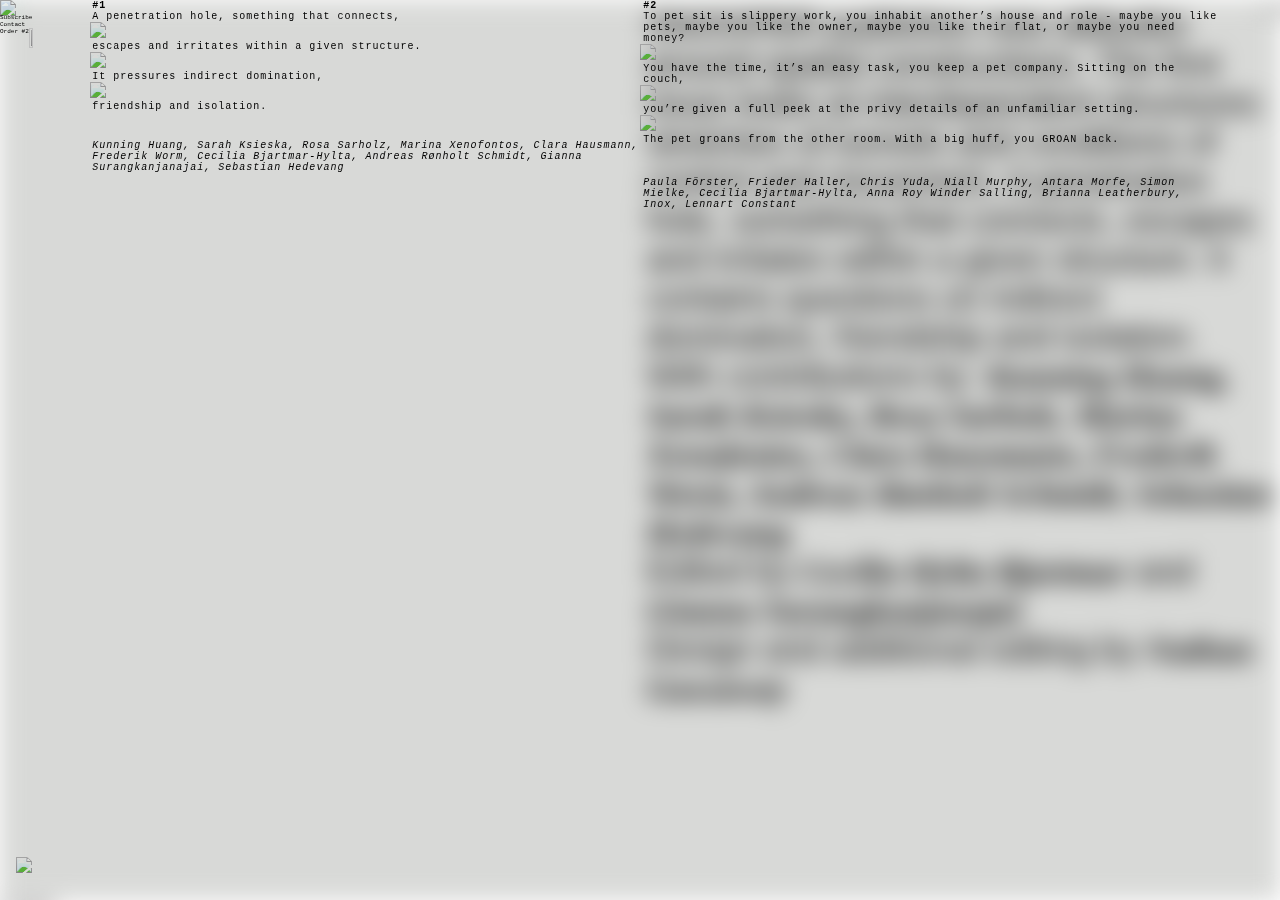
==== Snooper-2.0.html @ 83a634f1 "Add files via upload" ====
<!DOCTYPE html>
<html>
	<head>
		<meta charset="utf-8">
		<link rel="shortcut icon" href="https://snooper.s3.amazonaws.com/images/snooper-s-favicon.ico">
		<meta name="viewport" content="width=device-width, initial-scale=1.0">
		<meta name="keywords" content="art, artists, magazines, exhbition, graphic, design">
		<meta name="description" content=@"Snooper Magazine is for someone">
		<title>Spooner Magazine</title>
		<link rel="stylesheet" type="text/css" href="snooper-2.0.css">
		<link href="https://fonts.googleapis.com/css?family=Cormorant+Garamond:400,700|Cousine:400,700|Taviraj:400,900|Vollkorn&display=swap" rel="stylesheet">
		<script type="text/javascript" src="https://ajax.googleapis.com/ajax/libs/jquery/1/jquery.min.js"> </script>
	</head>
	<body>
		<main class="panel" id="panel-1">
			<div class="logo">
				<img class="logo-image" src="https://snooper.s3.amazonaws.com/snooper-white_dropshadow.png">
			</div>
			<div class="subscribe">
				<li>Subscribe</li>
				<!-- Begin Mailchimp Signup Form -->
				<div id="mc_embed_signup">
				<form action="https://gmail.us20.list-manage.com/subscribe/post?u=7b96cb5f4c4eae5b8b08f6ca1&amp;id=add6e9adb5" method="post" id="mc-embedded-subscribe-form" name="mc-embedded-subscribe-form" class="validate" target="_blank" novalidate>
				</form>
				</div>
				<!--End mc_embed_signup-->
			</div>
			<div class="contact">
				<li><a href="mailto:contact@snoooper.org">Contact</a></li>
			</div>
			<div class="purchase">
			<li>Order #2</li>
			<img class="spinner" src="https://s3.amazonaws.com/snooper/buynow.png">
			<form class="button-form" action="https://www.paypal.com/cgi-bin/webscr" method="post" target="_top">
				<input type="hidden" name="cmd" value="_s-xclick"> 
				<input type="hidden" name="hosted_button_id" value="CKEGJKR7KP826">
				<input class="button" name="submit">
			</form>
			</div>
			<div class="dk">
				<img class="dk-logo" src="https://snooper.s3.amazonaws.com/images/SKF_logo_red_RGB.png">
			</div>
		</main>
		<main class="panel" id="panel-2">
			<div>
				<li class="issue-title">#1</li>
				<li>A penetration hole, something that connects,</li>
				<div>
					<img src="https://snooper.s3.amazonaws.com/images/light-at-tunnel.jpg">
				</div>
				<li> escapes and irritates within a given structure. 
				</li>
				<div>
					<img src="https://snooper.s3.amazonaws.com/images/Nakagin+still+image+Clara+Hausmann.png">
				</div>
				<li>It pressures indirect domination,</li>
				<div>
					<img src="https://snooper.s3.amazonaws.com/images/chocolate-wagon-text.png">
				</div>
				<li>friendship and isolation.</li>
				<li class="contributors">Kunning Huang, Sarah Ksieska, Rosa Sarholz, Marina Xenofontos, Clara Hausmann, Frederik Worm, Cecilia Bjartmar-Hylta, Andreas Rønholt Schmidt, Gianna Surangkanjanajai, Sebastian Hedevang</li>
			</div>
		</main>
		<main class="panel" id="panel-3">
			<div>
				<li class="issue-title">#2</li>
				<li>To pet sit is slippery work, you inhabit another’s house and role - maybe you like pets, maybe you like the owner, maybe you like their flat, or maybe you need money?</li>
				<div>
					<img src="https://snooper.s3.amazonaws.com/images/Rosa1.png">
				</div>
				<li>You have the time, it’s an easy task, you keep a pet company. Sitting on the couch, </li>
				<div>
					<img src="https://snooper.s3.amazonaws.com/images/simon-room.jpg">
				</div>
				<li>you’re given a full peek at the privy details of an unfamiliar setting.</li>
				<div>
					<img src="https://snooper.s3.amazonaws.com/images/eggs.png">
				</div>
				<li>The pet groans from the other room. With a big huff, you GROAN back.</li>
				<li class="contributors">Paula Förster, Frieder Haller, Chris Yuda, Niall Murphy, Antara Morfe, Simon Mielke, Cecilia Bjartmar-Hylta, Anna Roy Winder Salling, Brianna Leatherbury, Inox, Lennart Constant</li>
			</div>
		</main>

		<!-- start old site  -->

		<section class="old-site">
		<main class="left-panel" id="image-container">
			<div class="image">
				<img class="gif-1" src="https://s3.amazonaws.com/snooper/Snooper-fuller.gif">
			</div>
		</main>
		<div class="right-panel" id="text-container">
			<div class="about">
				</div>
				<li>
					SNOOPER publishes new attitudes around spatial constructions. The first issue looks at interdependent structures: stretches of tunnels and conditions of control and movement. A penetration hole, something that connects, escapes and irritates within a given structure. It contains questions on indirect domination, friendship and isolation.
				</li>
				<li>
					With contributions by:
				<b>Kunning Huang, Sarah Ksieska, Rosa Sarholz, Marina Xenofontos, Clara Hausmann, Frederik Worm, Andreas Rønholt Schmidt, Sebastian Hedevang</b>
				</li>
				<li>
					Edited by <b>Cecilia Hylta Bjartmar</b> and <b>Gianna Surangkanjanajai</b>
				</li>
				<li>
					Design and additional editing by <b>Nathan Gassaway</b>
				</li>
			</div>
			<div class="purchase">
				<li>Order</li>
								<form class="button-form" action="https://www.paypal.com/cgi-bin/webscr" method="post" target="_top">
					<input type="hidden" name="cmd" value="_s-xclick"> 
					<input type="hidden" name="hosted_button_id" value="CKEGJKR7KP826">
					<input class="button" type="image" src="https://s3.amazonaws.com/snooper/buynow.png" border="0" name="submit">
				</form>
			</div>
			<div class="contact">
				<li><a href="mailto:contact@snoooper.org">Contact</a></li>
			</div>
		</div>
		</section>
		<script type="text/javascript" src="Snooper-2.0.js"></script>
</body>
</html>
---- snooper-2.0.css ----
body {
  width: 100%;
  height: 100%;
  display: flex;
  position: absolute;
  margin: 0;
}

div {
  margin-bottom: 0;
}

.panel {
  height: 100%;
  overflow: auto;
  list-style: none;
  font-family: "Cousine", monospace;
  font-size: 10px;
  letter-spacing: 1px;
  z-index: 10;
  mix-blend-mode: darken;
}

.panel::-webkit-scrollbar {
  display: none;
}

#panel-1 {
  width: 7%;
  font-size: 10%;
  font-weight: 100;
  letter-spacing: 0px;
}
#panel-1 .logo-image {
  width: 45px;
}

.subscribe {
  margin-top: -4%;
}

.purchase :hover {
  cursor: pointer;
  font-weight: 600;
}
.purchase .button {
  width: 15%;
  z-index: 10;
  display: none;
}

.purchase:hover .spinner {
  -webkit-animation: rotation 2s infinite linear;
}

.spinner {
  width: 6%;
  height: 100%;
}

@-webkit-keyframes rotation {
  from {
    -webkit-transform: rotate(0deg);
  }
  to {
    -webkit-transform: rotate(359deg);
  }
}
.dk-logo {
  width: 65%;
  display: block;
  margin-left: auto;
  margin-right: auto;
  margin-top: 900%;
  -webkit-animation: rotation 10s infinite linear;
}

.purchase, .subscribe, .contact a {
  /*font-style: italic;*/
  color: black;
  text-decoration: none;
}

.subscribe li:hover, .contact a:hover {
  font-weight: 600;
  cursor: pointer;
}

#panel-2 {
  width: 43%;
}
#panel-2 li {
  margin-left: 0.5%;
}

#panel-3 {
  width: 50%;
}
#panel-3 li {
  margin-left: 0.5%;
  width: 90%;
}

.issue-title {
  font-size: 10px;
  font-weight: 600;
}

.contributors {
  margin-top: 5%;
  color: black;
  font-style: italic;
}

@media screen and (max-width: 786px) {
  #panel-2 {
    margin-top: 8%;
  }

  #panel-3 {
    margin-top: 8%;
  }

  #panel-1 {
    position: fixed;
    display: flex;
    font-size: 14px;
    height: 5%;
    width: 100%;
    z-index: 15;
    background-color: #d8d9d7;
    text-align: center;
    mix-blend-mode: inherit;
  }
  #panel-1 .logo {
    margin: auto;
  }
  #panel-1 .logo .logo-image {
    width: 55px;
  }
  #panel-1 .subscribe {
    margin-top: auto;
    margin-bottom: auto;
    width: 27.6%;
  }
  #panel-1 .contact {
    margin-top: auto;
    margin-bottom: auto;
    width: 27.6%;
  }
  #panel-1 .purchase {
    margin-top: auto;
    margin-bottom: auto;
    width: 27.6%;
  }
  #panel-1 .purchase li {
    margin-left: auto;
  }
  #panel-1 .purchase .spinner {
    margin-right: auto;
    width: 4%;
  }
  #panel-1 .dk {
    width: 9%;
    margin-top: auto;
    margin-bottom: auto;
    margin-right: 0;
  }

  .dk-logo {
    width: 50%;
    margin-top: 0;
    margin-right: 0;
  }

  .issue-title {
    font-size: 14px;
  }

  #panel-2 {
    width: 50%;
    font-size: 14px;
  }

  #panel-3 {
    width: 50%;
    font-size: 14px;
  }

  img {
    width: 120%;
  }
}
@media screen and (max-width: 414px) {
  #panel-1 {
    font-size: 10px;
  }
  #panel-1 .logo .logo-image {
    width: 40px;
  }

  .dk-logo {
    width: 50%;
  }

  .issue-title {
    font-size: 12px;
  }

  #panel-2 {
    font-size: 12px;
    margin-top: 11%;
  }

  #panel-3 {
    font-size: 12px;
    margin-top: 11%;
  }
}
/*start old site */
.old-site {
  display: block;
  position: fixed;
  margin: 0;
  font-family: "Univers LT std", sans-serif;
  background-color: #d8d9d7;
  z-index: -5;
  height: 100%;
  filter: blur(12px);
}

.old-site img {
  display: flex;
}

.left-panel, .right-panel {
  position: relative;
  width: 50%;
  height: 100%;
  float: left;
}

.left-panel img {
  width: 100%;
}

.right-panel {
  overflow-y: scroll;
}

.right-panel li {
  font-size: 2.7vw;
  margin-left: 1%;
}

.about {
  margin-top: 1%;
}

.purchase {
  display: flex;
}

b {
  font-family: serif;
  font-style: italic;
}

/*# sourceMappingURL=snooper-2.0.css.map */
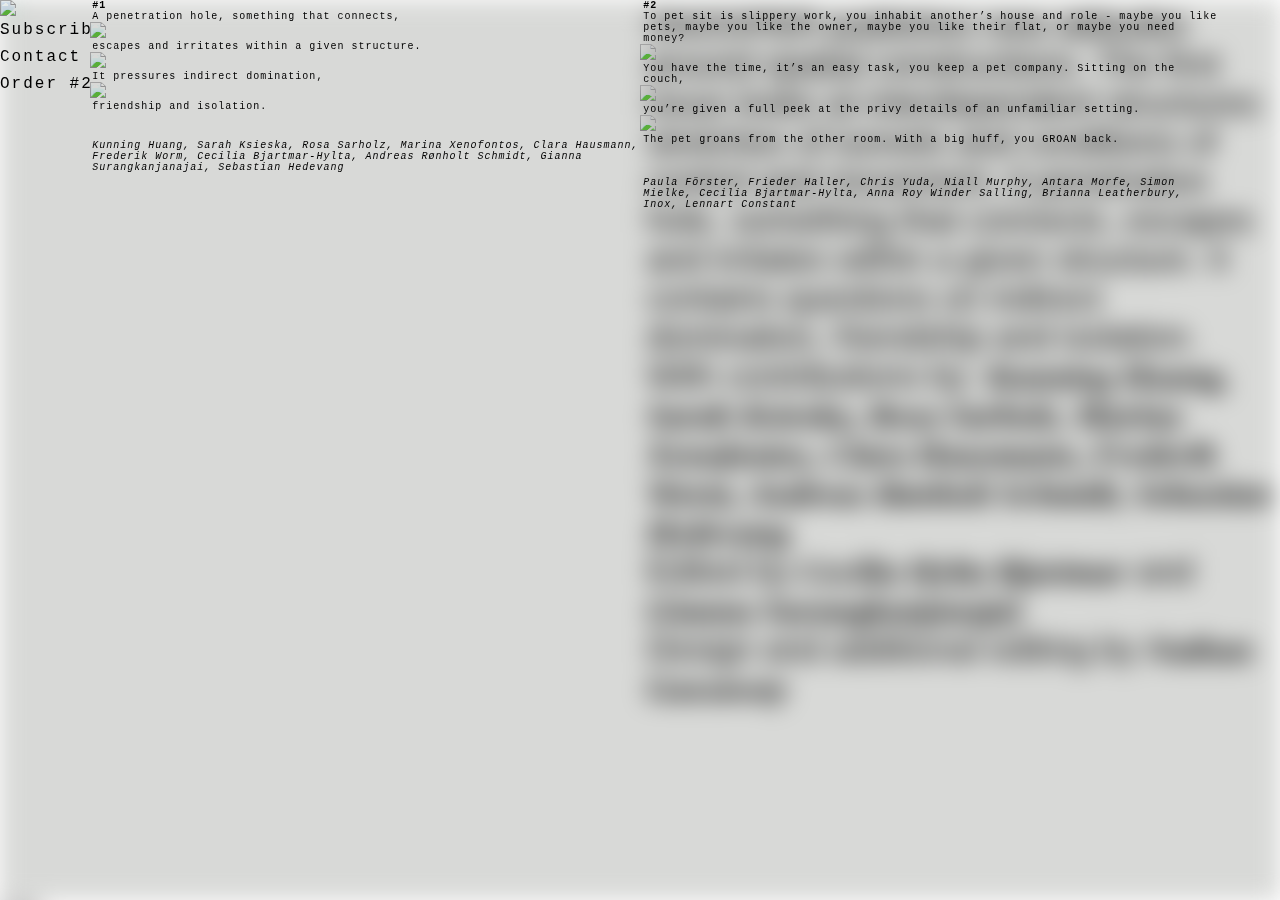
==== commit daccf65d: "Add files via upload" ====
--- a/Snooper-2.0.html
+++ b/Snooper-2.0.html
@@ -119,6 +119,6 @@
 			</div>
 		</div>
 		</section>
-		<script type="text/javascript" src="Snooper-2.0.js"></script>
-</body>
+	</body>
+<script type="text/javascript" src="Snooper-2.0.js"></script>
 </html>--- a/snooper-2.0.css
+++ b/snooper-2.0.css
@@ -8,6 +8,27 @@
 
 div {
   margin-bottom: 0;
+}
+
+.landing {
+  list-style: none;
+  width: 100%;
+  height: 100%;
+  background-color: #d8d9d7;
+  z-index: 20;
+  position: absolute;
+}
+
+.landing-image {
+  cursor: pointer;
+  display: block;
+  position: fixed;
+  width: 300px;
+  height: 125px;
+  left: 50%;
+  top: 50%;
+  margin-left: -150px;
+  margin-top: -66.5px;
 }
 
 .panel {
@@ -19,6 +40,7 @@
   letter-spacing: 1px;
   z-index: 10;
   mix-blend-mode: darken;
+  background-blend-mode: darken;
 }
 
 .panel::-webkit-scrollbar {
@@ -27,30 +49,36 @@
 
 #panel-1 {
   width: 7%;
-  font-size: 10%;
+  font-size: 16px;
   font-weight: 100;
-  letter-spacing: 0px;
+  letter-spacing: 2px;
 }
 #panel-1 .logo-image {
-  width: 45px;
-}
-
-.subscribe {
-  margin-top: -4%;
-}
-
+  width: 70px;
+}
+
+.no-purchase {
+  text-decoration: line-through;
+  width: 150%;
+}
+.no-purchase :hover {
+  cursor: default;
+}
+
+.purchase {
+  width: 150%;
+}
 .purchase :hover {
   cursor: pointer;
   font-weight: 600;
+}
+.purchase .purchase:hover .spinner {
+  -webkit-animation: rotation 2s infinite linear;
 }
 .purchase .button {
   width: 15%;
   z-index: 10;
   display: none;
-}
-
-.purchase:hover .spinner {
-  -webkit-animation: rotation 2s infinite linear;
 }
 
 .spinner {
@@ -76,9 +104,12 @@
 }
 
 .purchase, .subscribe, .contact a {
-  /*font-style: italic;*/
   color: black;
   text-decoration: none;
+}
+
+.subscribe, .contact, .no-purchase {
+  margin-bottom: 10%;
 }
 
 .subscribe li:hover, .contact a:hover {
@@ -113,11 +144,7 @@
 }
 
 @media screen and (max-width: 786px) {
-  #panel-2 {
-    margin-top: 8%;
-  }
-
-  #panel-3 {
+  #panel-2, #panel-3 {
     margin-top: 8%;
   }
 
@@ -131,6 +158,8 @@
     background-color: #d8d9d7;
     text-align: center;
     mix-blend-mode: inherit;
+    background-blend-mode: darken;
+    letter-spacing: 0px;
   }
   #panel-1 .logo {
     margin: auto;
@@ -141,17 +170,20 @@
   #panel-1 .subscribe {
     margin-top: auto;
     margin-bottom: auto;
-    width: 27.6%;
+    width: 30.3%;
   }
   #panel-1 .contact {
     margin-top: auto;
     margin-bottom: auto;
-    width: 27.6%;
+    width: 30.3%;
+  }
+  #panel-1 .no-purchase {
+    display: none;
   }
   #panel-1 .purchase {
     margin-top: auto;
     margin-bottom: auto;
-    width: 27.6%;
+    width: 30.3%;
   }
   #panel-1 .purchase li {
     margin-left: auto;
@@ -191,6 +223,11 @@
     width: 120%;
   }
 }
+@media screen and (max-width: 768px) {
+  #panel-2, #panel-3 {
+    margin-top: 7%;
+  }
+}
 @media screen and (max-width: 414px) {
   #panel-1 {
     font-size: 10px;
@@ -215,6 +252,16 @@
   #panel-3 {
     font-size: 12px;
     margin-top: 11%;
+  }
+}
+@media screen and (max-width: 411px) {
+  #panel-2, #panel-3 {
+    margin-top: 10%;
+  }
+}
+@media screen and (max-width: 375px) {
+  #panel-2, #panel-3 {
+    margin-top: 9%;
   }
 }
 /*start old site */
